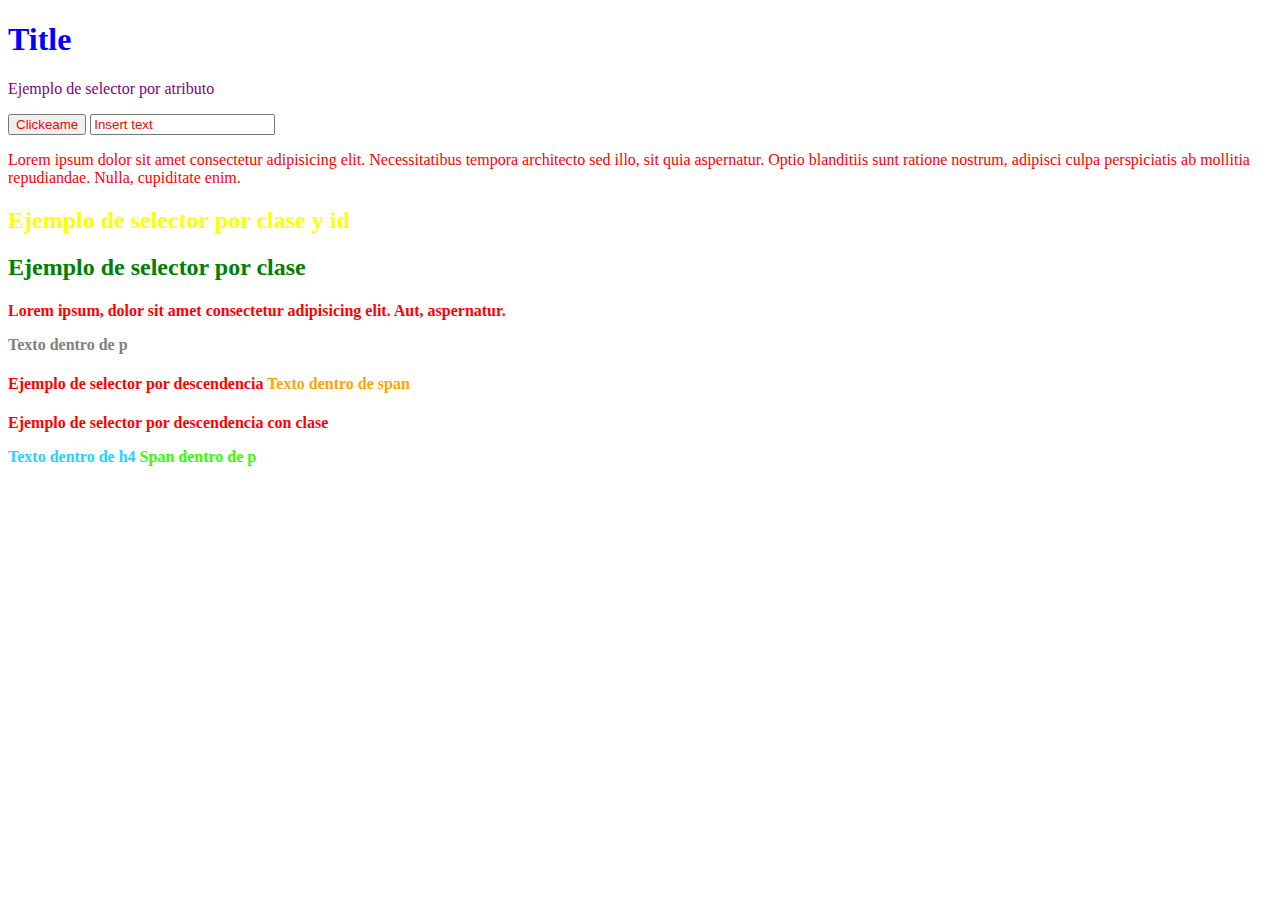
==== index.html @ f9f2a222 "Selectors" ====
<!DOCTYPE html>
<html lang="en">

<head>
    <meta charset="UTF-8">
    <meta http-equiv="X-UA-Compatible" content="IE=edge">
    <meta name="viewport" content="width=device-width, initial-scale=1.0">
    <title>Document</title>
    <Link rel="stylesheet" type="text/css" href="./index.css" />
</head>

<body>
    <h1>Title</h1>

    <p myAttribute="customValue">Ejemplo de selector por atributo</p>

    <button>Clickeame</button>

    <input type="text" value="Insert text" />

    <p myAttribute="customValue2">Lorem ipsum dolor sit amet consectetur adipisicing elit. Necessitatibus tempora architecto sed illo, sit quia
        aspernatur. Optio blanditiis sunt ratione nostrum, adipisci culpa perspiciatis ab mollitia repudiandae. Nulla,
        cupiditate enim.</p>

    <h2 class="title3" id="idTitle">Ejemplo de selector por clase y id</h2>
    <h2 class="title3">Ejemplo de selector por clase</h2>

    <h4>Lorem ipsum, dolor sit amet consectetur adipisicing elit. Aut, aspernatur. <p>Texto dentro de p</p></h4>

    <h4>Ejemplo de selector por descendencia <span>Texto dentro de span</span></h4>

    <h4 class="myH4">Ejemplo de selector por descendencia con clase <p>Texto dentro de h4 <span>Span dentro de p</span></p></h4>

</body>

</html>
---- index.css ----
/* universal selector: selects all elements */
* { 
    color: red
}

/* Type selector: selects all elements with the given type */
h1 {
    color: blue;
}

/* Class selector: selects all elements with the given class */
.title3 {
    color: green;
}

/* id selector: selects an element with the given id */
#idTitle {
    color: yellow;
}

/* Attribute selector: selects elements with the given attribute */
[myAttribute="customValue"] {
    color: purple;
}

/* descendent selector: selects all elements that are descendents of the given element */
h4 span {
    color: orange;
}

h4 p {
    color: gray;
}

.myH4 p {
    color: rgb(35, 211, 255);
}

.myH4 p span {
    color: rgb(51, 255, 0);
}

/* pseudo-class selector: selects elements that match the given selector */
.myH4:hover {
    color: rgb(0, 0, 0);
}
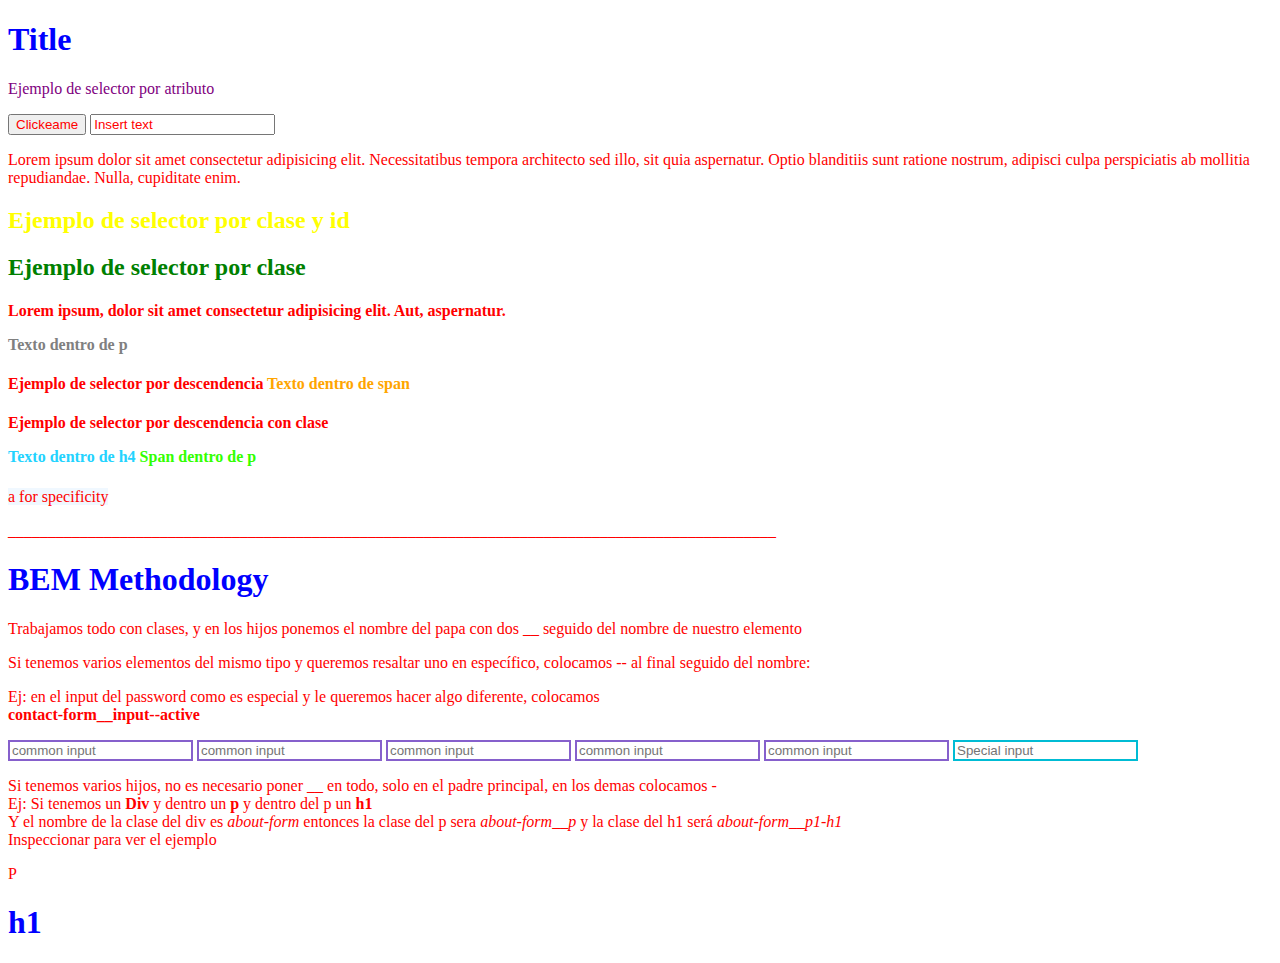
==== commit 65f18bdd: "BEM Methodology" ====
--- a/index.html
+++ b/index.html
@@ -7,6 +7,8 @@
     <meta name="viewport" content="width=device-width, initial-scale=1.0">
     <title>Document</title>
     <Link rel="stylesheet" type="text/css" href="./index.css" />
+    <Link rel="stylesheet" type="text/css" href="./bemMethodology.css" />
+
 </head>
 
 <body>
@@ -18,18 +20,58 @@
 
     <input type="text" value="Insert text" />
 
-    <p myAttribute="customValue2">Lorem ipsum dolor sit amet consectetur adipisicing elit. Necessitatibus tempora architecto sed illo, sit quia
+    <p myAttribute="customValue2">Lorem ipsum dolor sit amet consectetur adipisicing elit. Necessitatibus tempora
+        architecto sed illo, sit quia
         aspernatur. Optio blanditiis sunt ratione nostrum, adipisci culpa perspiciatis ab mollitia repudiandae. Nulla,
         cupiditate enim.</p>
 
     <h2 class="title3" id="idTitle">Ejemplo de selector por clase y id</h2>
     <h2 class="title3">Ejemplo de selector por clase</h2>
 
-    <h4>Lorem ipsum, dolor sit amet consectetur adipisicing elit. Aut, aspernatur. <p>Texto dentro de p</p></h4>
+    <h4>Lorem ipsum, dolor sit amet consectetur adipisicing elit. Aut, aspernatur. <p>Texto dentro de p</p>
+    </h4>
 
     <h4>Ejemplo de selector por descendencia <span>Texto dentro de span</span></h4>
 
-    <h4 class="myH4">Ejemplo de selector por descendencia con clase <p>Texto dentro de h4 <span>Span dentro de p</span></p></h4>
+    <h4 class="myH4">Ejemplo de selector por descendencia con clase <p>Texto dentro de h4 <span>Span dentro de p</span>
+        </p>
+    </h4>
+
+    <a id="myAId" class="a-class" myAttr="myA" style="background-color: blueviolet;">a for specificity</a>
+
+    <p>________________________________________________________________________________________________</p>
+
+    <h1>BEM Methodology</h1>
+
+    <p>Trabajamos todo con clases, y en los hijos ponemos el nombre del papa con dos __ seguido del nombre de nuestro
+        elemento</p>
+
+    <p>Si tenemos varios elementos del mismo tipo y queremos resaltar uno en específico, colocamos -- al final seguido
+        del nombre:</p>
+
+    <p>Ej: en el input del password como es especial y le queremos hacer algo diferente, colocamos <br>
+        <b>contact-form__input--active</b>
+    </p>
+
+    <div class="contact-form">
+        <input type="text" placeholder="common input" class="contact-form__input" />
+        <input type="text" placeholder="common input" class="contact-form__input" />
+        <input type="text" placeholder="common input" class="contact-form__input" />
+        <input type="text" placeholder="common input" class="contact-form__input" />
+        <input type="text" placeholder="common input" class="contact-form__input" />
+        <input type="password" placeholder="Special input" class="contact-form__input--active" />
+    </div>
+
+    <p>Si tenemos varios hijos, no es necesario poner __ en todo, solo en el padre principal, en los demas colocamos -
+        <br>Ej: Si tenemos un <b>Div</b> y dentro un <b>p</b> y dentro del p un <b>h1</b> <br>
+        Y el nombre de la clase del div es <i>about-form</i> entonces la clase del p sera <i>about-form__p</i> y la clase del h1 será <i>about-form__p1-h1</i> <br> Inspeccionar para ver el ejemplo</p>
+
+    <div class="about-form">
+        <p class='about-form__p'>
+            P
+        <h1 class="about-form__p-h1"> h1</h1>
+        </p>
+    </div>
 
 </body>
 
--- a/index.css
+++ b/index.css
@@ -1,3 +1,9 @@
+/* ----------------------------------------------------------- */
+/* |                                                         | */
+/* |                       SELECTORS                         | */
+/* |                                                         | */
+/* ----------------------------------------------------------- */
+
 /* universal selector: selects all elements */
 * { 
     color: red
@@ -43,4 +49,44 @@
 /* pseudo-class selector: selects elements that match the given selector */
 .myH4:hover {
     color: rgb(0, 0, 0);
-}+}
+
+/* ----------------------------------------------------------- */
+/* |                                                         | */
+/* |                       SPECIFICITY                       | */
+/* |                                                         | */
+/* ----------------------------------------------------------- */
+
+/* Always takes priority on the last style applied to the element */
+/* This is called cascading. */
+
+h3 {
+    color: rgb(255, 0, 0);
+}
+
+h3 {
+    /* This is the (last) style applied to the h3 element */
+    color: rgb(0, 255, 0);
+}
+
+a {
+    background-color: aliceblue !important;
+}
+
+#myAId {
+    background-color: blue;
+}
+
+.a-class {
+    background-color: bisque;
+}
+
+/* Classes and attributes have the same specificity level, so it'll take the last style applied to the element. */
+[myAttr=myA] {
+    background-color: rgb(0, 0, 0);
+}
+
+a {
+    background-color: aqua;
+}
+
--- a/bemMethodology.css
+++ b/bemMethodology.css
@@ -0,0 +1,7 @@
+.contact-form__input {
+    border: 2px solid rgb(134, 96, 204);
+}
+
+.contact-form__input--active {
+  border: 2px solid #00bcd4;
+}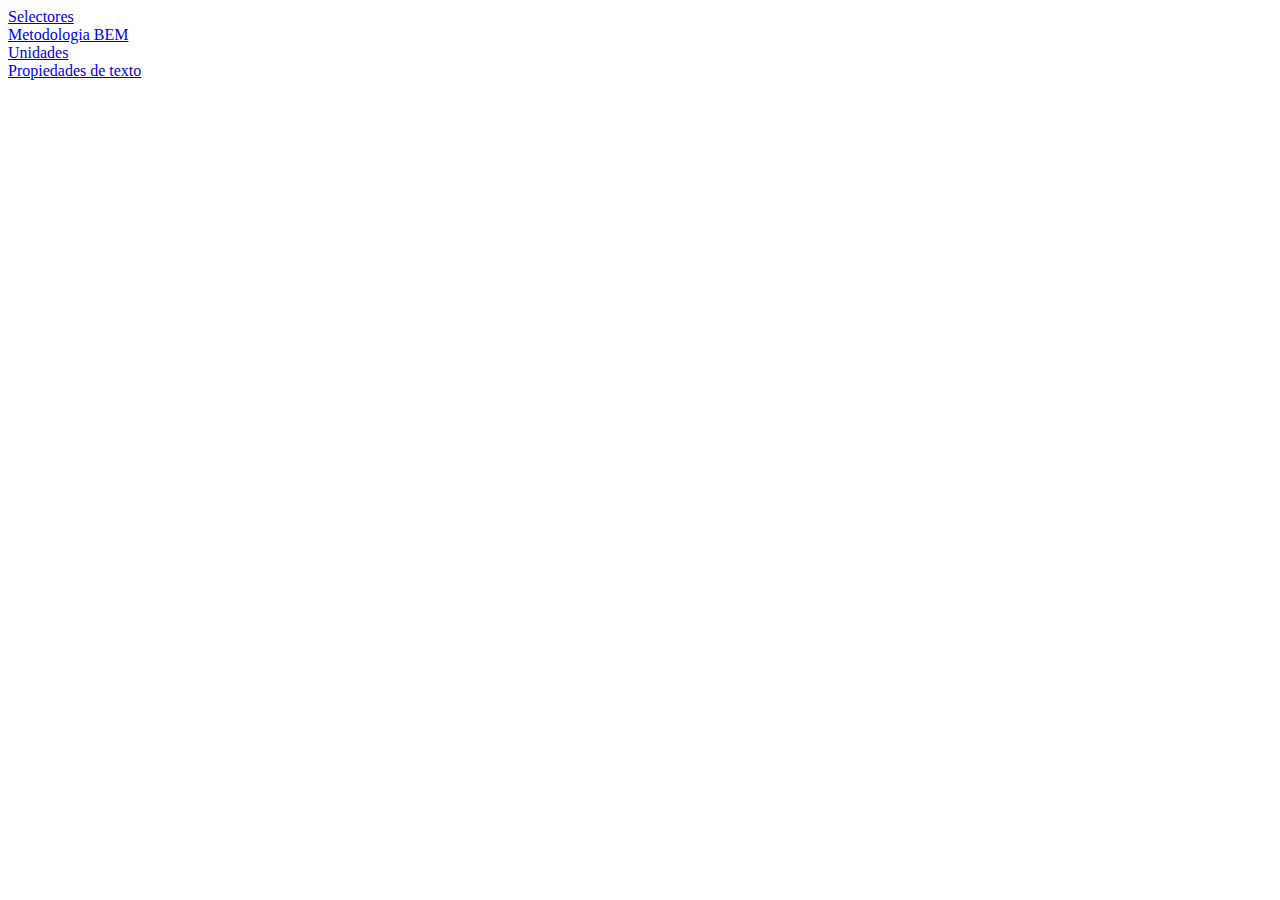
==== commit 447f38d5: "Text properties and normalize" ====
--- a/index.html
+++ b/index.html
@@ -6,71 +6,15 @@
     <meta http-equiv="X-UA-Compatible" content="IE=edge">
     <meta name="viewport" content="width=device-width, initial-scale=1.0">
     <title>Document</title>
-    <Link rel="stylesheet" type="text/css" href="./index.css" />
-    <Link rel="stylesheet" type="text/css" href="./bemMethodology.css" />
 
 </head>
 
 <body>
-    <h1>Title</h1>
-
-    <p myAttribute="customValue">Ejemplo de selector por atributo</p>
-
-    <button>Clickeame</button>
-
-    <input type="text" value="Insert text" />
-
-    <p myAttribute="customValue2">Lorem ipsum dolor sit amet consectetur adipisicing elit. Necessitatibus tempora
-        architecto sed illo, sit quia
-        aspernatur. Optio blanditiis sunt ratione nostrum, adipisci culpa perspiciatis ab mollitia repudiandae. Nulla,
-        cupiditate enim.</p>
-
-    <h2 class="title3" id="idTitle">Ejemplo de selector por clase y id</h2>
-    <h2 class="title3">Ejemplo de selector por clase</h2>
-
-    <h4>Lorem ipsum, dolor sit amet consectetur adipisicing elit. Aut, aspernatur. <p>Texto dentro de p</p>
-    </h4>
-
-    <h4>Ejemplo de selector por descendencia <span>Texto dentro de span</span></h4>
-
-    <h4 class="myH4">Ejemplo de selector por descendencia con clase <p>Texto dentro de h4 <span>Span dentro de p</span>
-        </p>
-    </h4>
-
-    <a id="myAId" class="a-class" myAttr="myA" style="background-color: blueviolet;">a for specificity</a>
-
-    <p>________________________________________________________________________________________________</p>
-
-    <h1>BEM Methodology</h1>
-
-    <p>Trabajamos todo con clases, y en los hijos ponemos el nombre del papa con dos __ seguido del nombre de nuestro
-        elemento</p>
-
-    <p>Si tenemos varios elementos del mismo tipo y queremos resaltar uno en específico, colocamos -- al final seguido
-        del nombre:</p>
-
-    <p>Ej: en el input del password como es especial y le queremos hacer algo diferente, colocamos <br>
-        <b>contact-form__input--active</b>
-    </p>
-
-    <div class="contact-form">
-        <input type="text" placeholder="common input" class="contact-form__input" />
-        <input type="text" placeholder="common input" class="contact-form__input" />
-        <input type="text" placeholder="common input" class="contact-form__input" />
-        <input type="text" placeholder="common input" class="contact-form__input" />
-        <input type="text" placeholder="common input" class="contact-form__input" />
-        <input type="password" placeholder="Special input" class="contact-form__input--active" />
-    </div>
-
-    <p>Si tenemos varios hijos, no es necesario poner __ en todo, solo en el padre principal, en los demas colocamos -
-        <br>Ej: Si tenemos un <b>Div</b> y dentro un <b>p</b> y dentro del p un <b>h1</b> <br>
-        Y el nombre de la clase del div es <i>about-form</i> entonces la clase del p sera <i>about-form__p</i> y la clase del h1 será <i>about-form__p1-h1</i> <br> Inspeccionar para ver el ejemplo</p>
-
-    <div class="about-form">
-        <p class='about-form__p'>
-            P
-        <h1 class="about-form__p-h1"> h1</h1>
-        </p>
+    <div style="display: flex; flex-direction: column">
+        <a href="./pages/selectors.html">Selectores</a>
+        <a href="./pages/bemMethodology.html">Metodologia BEM</a>
+        <a href="./pages/units.html">Unidades</a>
+        <a href="./pages/textProperties.html">Propiedades de texto</a>
     </div>
 
 </body>
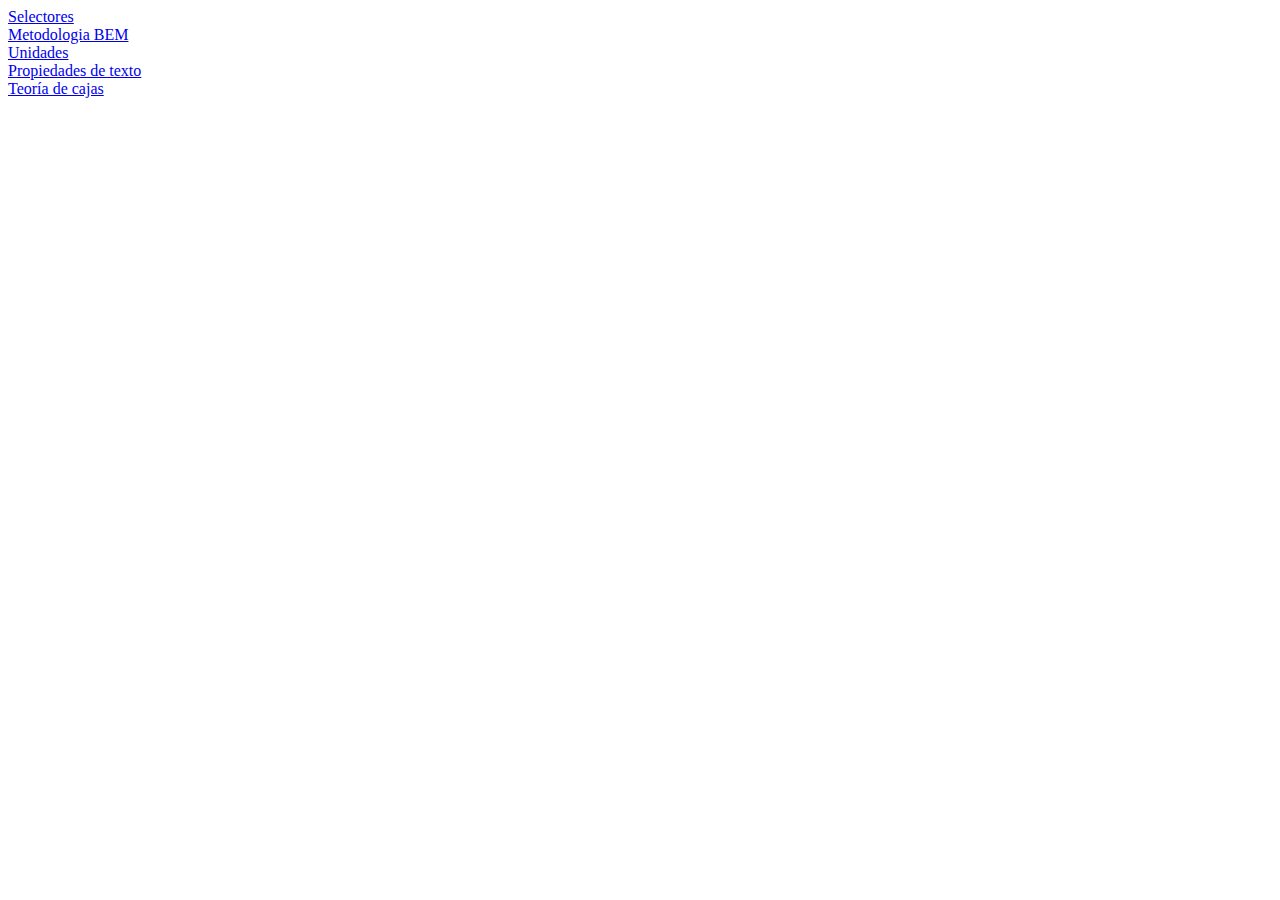
==== commit 87d989b3: "Box model. some properties" ====
--- a/index.html
+++ b/index.html
@@ -15,6 +15,7 @@
         <a href="./pages/bemMethodology.html">Metodologia BEM</a>
         <a href="./pages/units.html">Unidades</a>
         <a href="./pages/textProperties.html">Propiedades de texto</a>
+        <a href="./pages/boxModel.html"/>Teoría de cajas</a>
     </div>
 
 </body>
